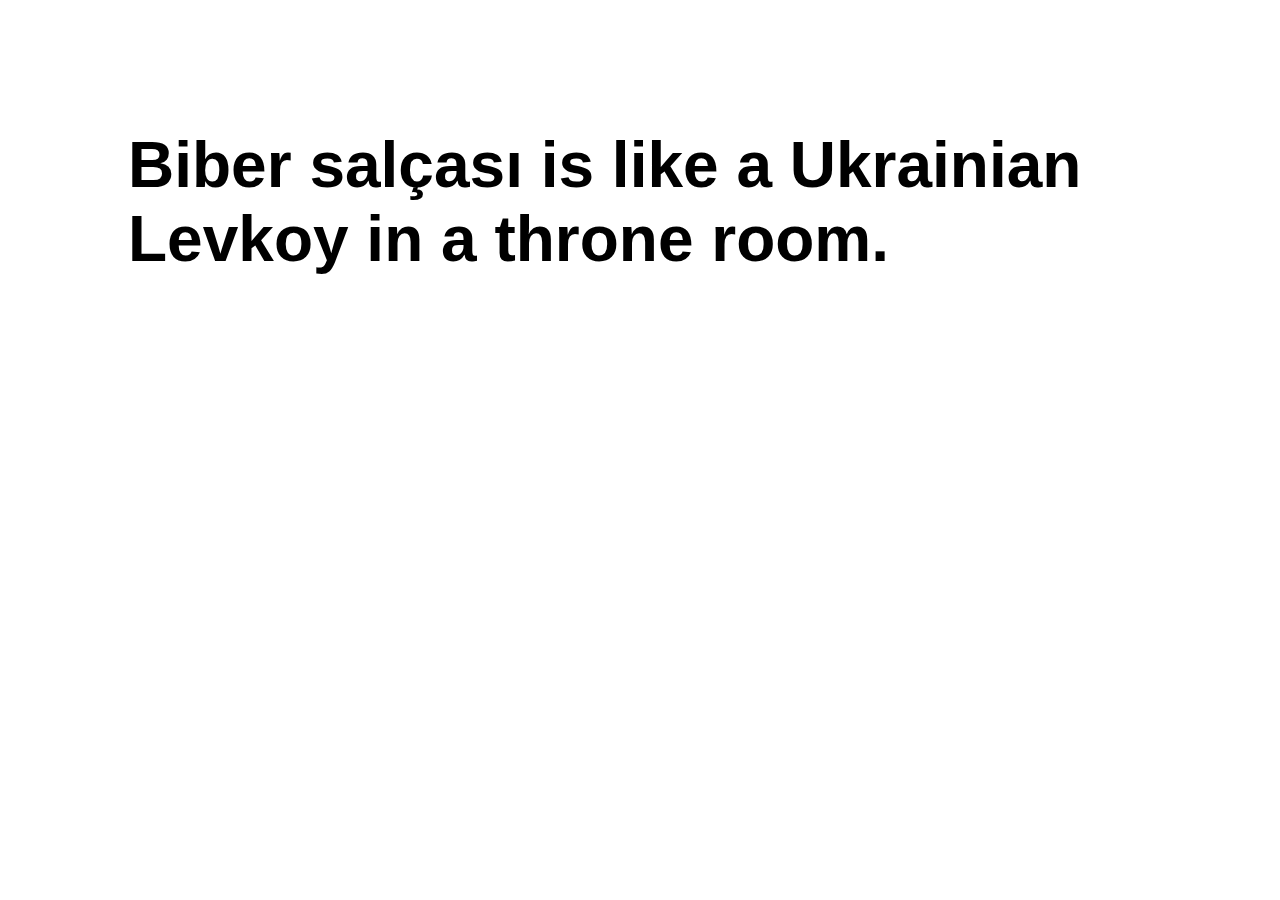
==== a4/index.html @ 0de7b02a "A4: Start assignment 4 by using the exisiting templete" ====
<!-- ************************************************************************

Condiments
Pippin Barr

A webpage that randomly generates descriptions of condiments.

************************************************************************ -->

<!DOCTYPE html>

<html lang="en">

<head>

  <meta http-equiv="content-type" content="text/html; charset=utf-8">

  <title>Condiments</title>

  <link rel="stylesheet" type="text/css" href="css/style.css" />

  <!-- Including jQuery -->
  <script src="https://ajax.googleapis.com/ajax/libs/jquery/3.1.1/jquery.min.js"></script>

  <!-- Including rita -->
  <script src="js/libraries/rita.min.js" content="text/javascript"></script>

  <!-- We include our own script file(s) -->
  <script src="js/script.js" content="text/javascript"></script>

</head>

<body>



</body>

</html>
---- a4/css/style.css ----
/*

Condiments
Pippin Barr

Basic CSS

*/

body {
  margin: 2em;
  font-family: sans-serif;
  font-size: 4em;
  font-weight: bold;
}
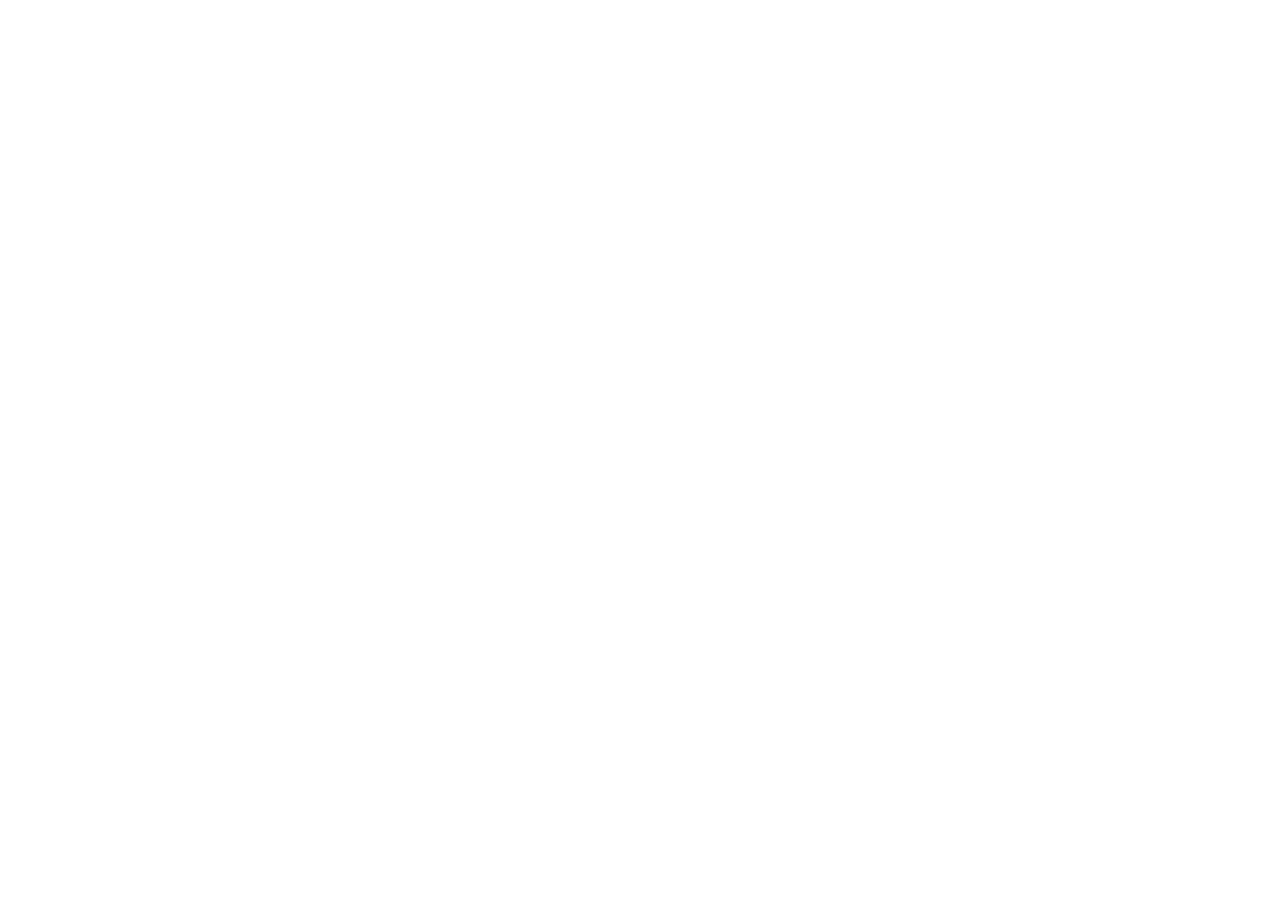
==== commit b0ecc125: "A4: remove unnecessary file and added links in Index" ====
--- a/a4/index.html
+++ b/a4/index.html
@@ -19,8 +19,21 @@
 
   <link rel="stylesheet" type="text/css" href="css/style.css" />
 
-  <!-- Including jQuery -->
-  <script src="https://ajax.googleapis.com/ajax/libs/jquery/3.1.1/jquery.min.js"></script>
+
+
+  <!-- jQuery and jQuery UI -->
+     <script
+       src="https://code.jquery.com/jquery-3.4.1.min.js"
+       integrity="sha256-CSXorXvZcTkaix6Yvo6HppcZGetbYMGWSFlBw8HfCJo="
+       crossorigin="anonymous"></script>
+
+     <link rel="stylesheet" type="text/css" href="https://code.jquery.com/ui/1.12.1/themes/base/jquery-ui.css" />
+
+     <script
+       src="https://code.jquery.com/ui/1.12.1/jquery-ui.min.js"
+       integrity="sha256-VazP97ZCwtekAsvgPBSUwPFKdrwD3unUfSGVYrahUqU="
+       crossorigin="anonymous"></script>
+
 
   <!-- Including rita -->
   <script src="js/libraries/rita.min.js" content="text/javascript"></script>
